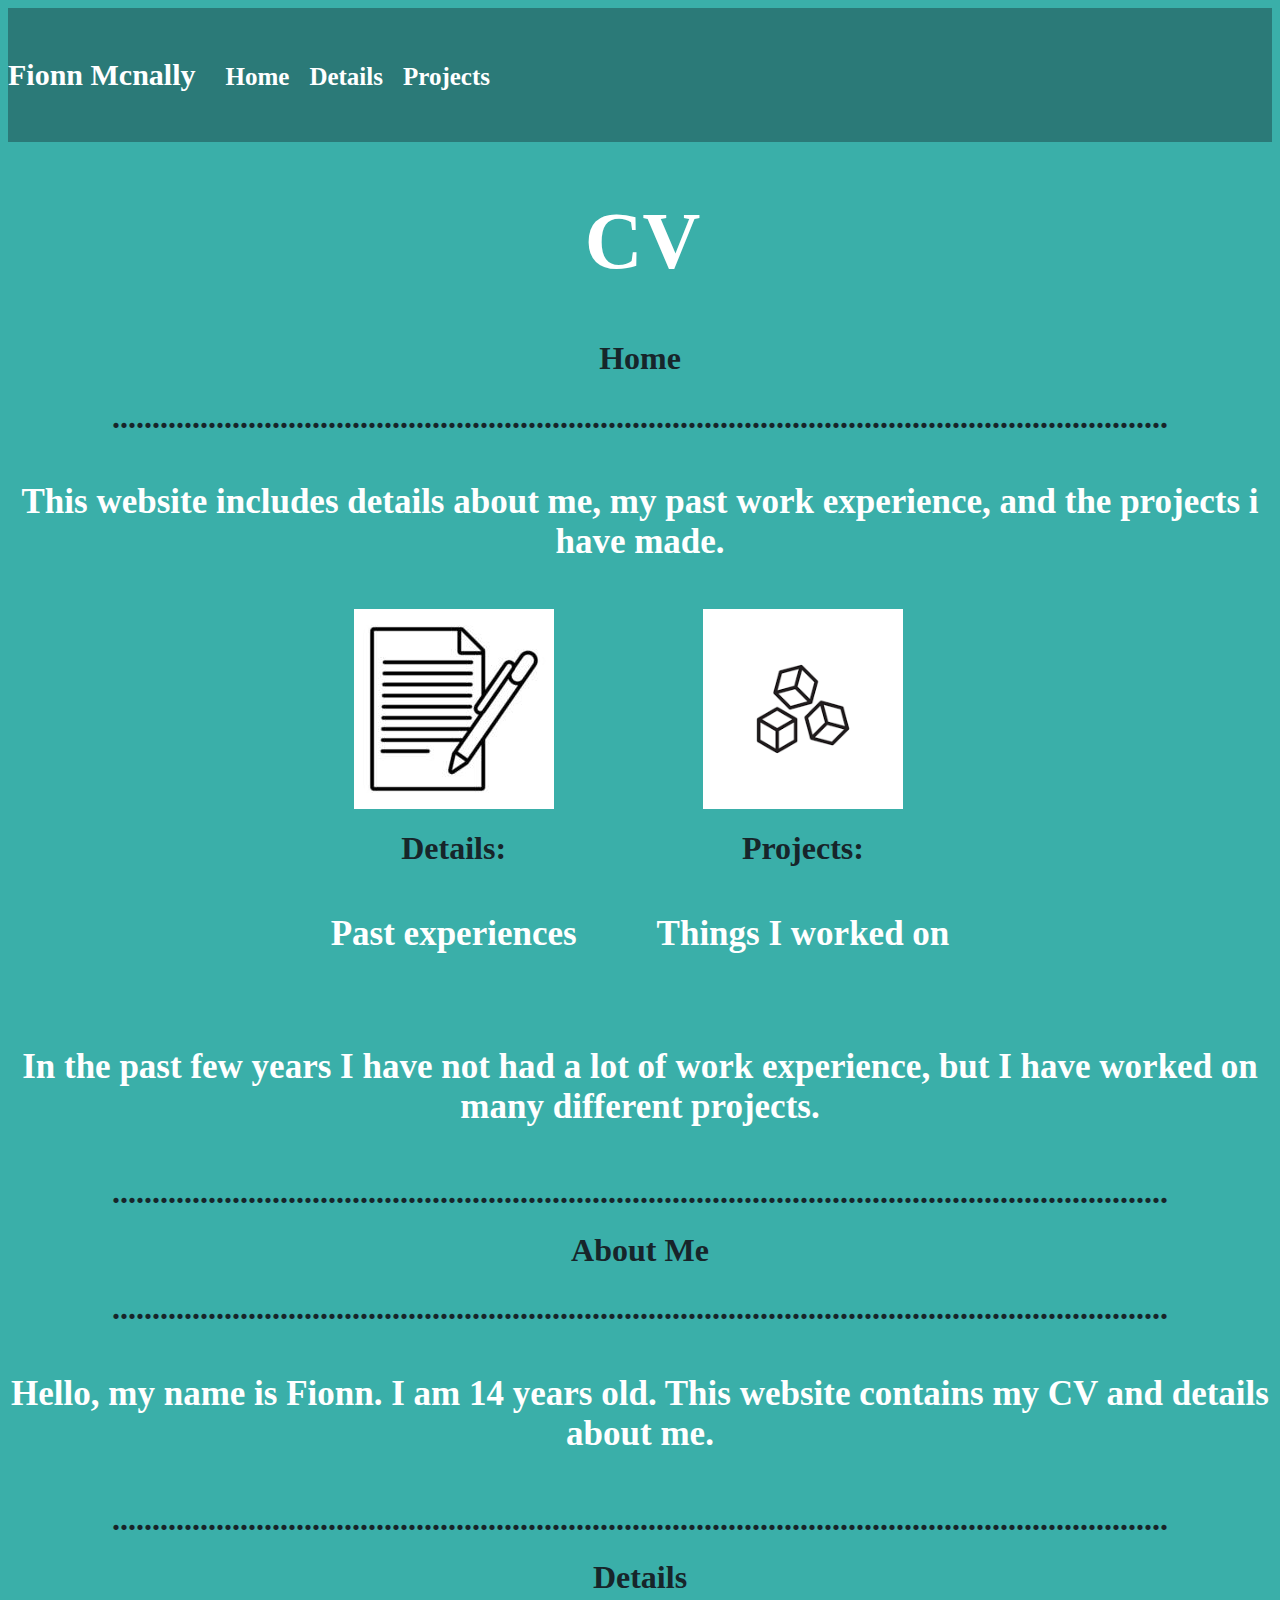
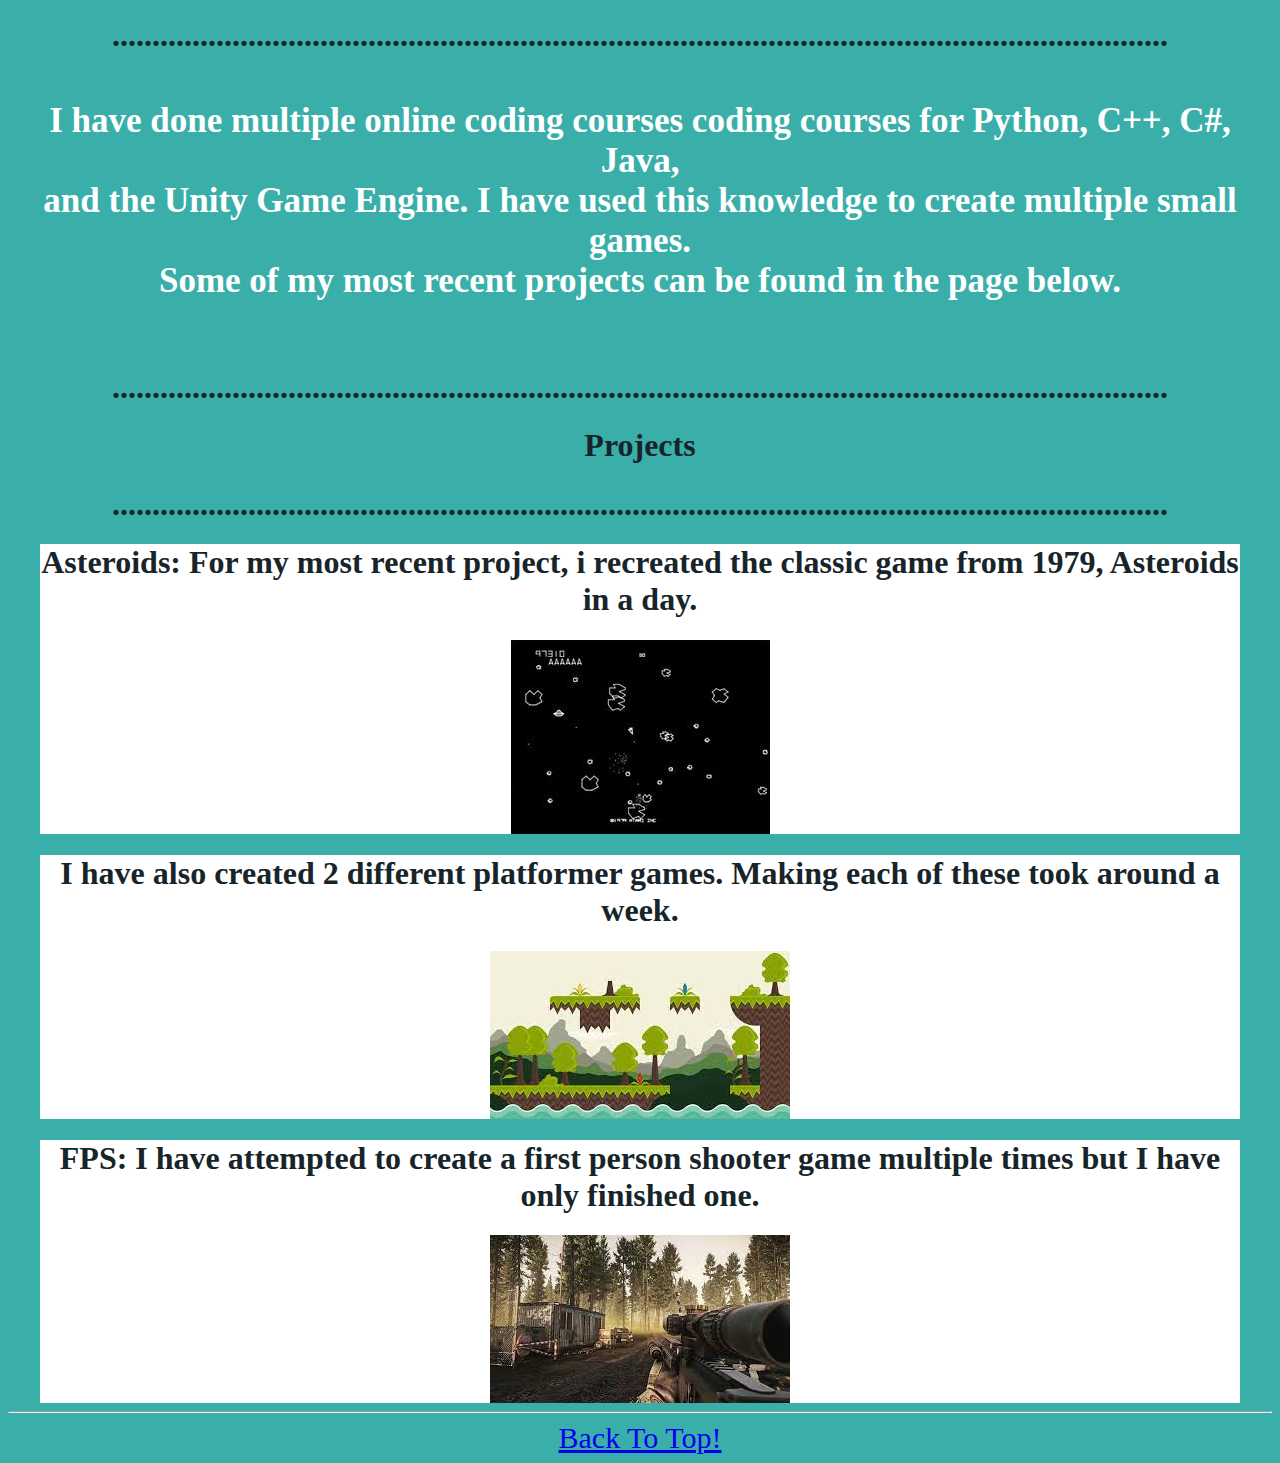
==== Index.html @ a72b105e "Add files via upload" ====
<html>
    <head>
        <title>CVWebsite</title>
        <link rel="stylesheet" href="Style.css">
    </head>

    <body>
        <nav>
            <h5>Fionn Mcnally</h5>
            <div class="navitems" >
                 <a href="#projectBox1">  <h3> Projects </h3>  </a>
                 <a href="#Detail">  <h3> Details </h3>  </a>
                 <a href="#Top">  <h3> Home </h3>  </a>
            </div>
               
        </nav>
        <main>
            <h1 class ="cv">CV</h1>
            <h1>Home</h1>
            <h1>....................................................................................................................................</h1>
            <h4>This website includes details about me, my past work experience, and the projects i have made.</h4>
            <div class="row">  
            <div class="Details">
                <a href="#Detail"><img src = "PenOnPaper.png" width="200" height="200"/> <a/>
                <h1>Details:</h1>
                <h4>Past experiences</h4>
            </div>
            <div div="Projects">
                <a href="#projectBox1"><img src = "Cubes.png" width="200" height="200"/> <a/>
                <h1>Projects:</h1>
                <h4>Things I worked on</h4>
            </div>
        </div>
            <h4>In the past few years I have not had a lot of work experience, but I have worked on many different projects.</h4>
            <div id="Detail">
            <h1>....................................................................................................................................</h1>
            <h1>About Me</h1>
            <h1>....................................................................................................................................</h1>
            <h4>Hello, my name is Fionn. I am 14 years old. This website contains my CV and details about me. </h4>
        </div>
            <div>
                <h1>....................................................................................................................................</h1>
                <h1>Details</h1>
                <h1>....................................................................................................................................</h1>
                <h4>I have done multiple online coding courses coding courses for Python, C++, C#, Java,<br> and the Unity Game Engine. I have used this knowledge to create multiple small games.<br> Some of my most recent projects can be found in the page below.</h4>
                </div>
            <div>
                <div id="projectBox1">
                <div class="projectBox">
                <h1>....................................................................................................................................</h1>
                <h1>Projects</h1>
                <h1>....................................................................................................................................</h1>
                <div class="projectText">
                    <h1>Asteroids: For my most recent project, i recreated the classic game from 1979, Asteroids in a day.</h1>
                    <img src = "Asteroids.jpg"/>
                </div>
                <div  class="projectText">
                    <h1> I have also created 2 different platformer games. Making each of these took around a week.</h1>
                    <img src = "platformer.jpg"/>
                </div>
                <div  class="projectText">
                    <h1>FPS: I have attempted to create a first person shooter game multiple times but I have only finished one.</h1>
                    <img src = "fps.jpg"/>
                </div>
            </div>
            </div>
        </div>
            <hr />
            <footer>
                <a href="#top"> Back To Top!</a>
            </footer>
        </main>
    </body>
</html>
---- Style.css ----
body {
    text-align: center;
    background-color: 3AAFA9
}


nav h3{
    display:inline-flex;
    float:right;
    margin: 10px;
    font-size: 25px;
    color: FFFFFF;
}

h1.cv{
    margin-left: 5px;
    font-size: 80px;
    color: FFFFFF;
}

div.navitems{
    margin-top: 10px;
    margin-left: 20px;
    margin-top: 45;
}

nav{
    background-color: 2B7A78;
    color: white;
    display: flex;
    justify-content: flex-start;
}

h1{
    color:17252A
}

h4{
    color: FFFFFF;
    font-size: 35px;
}

h5{
    color: FFFFFF;
    font-size: 30px;
}

ul{
    text-align: right;
    font-size: 25px;
    margin: 100px;
}

div.row {
    display: flex;
    justify-content: center;
}

Footer a, .Footer{ 
    font-size: 30px; 
}

.Details{
 margin-right: 80px;
}

.Projects{
    margin-left: 80px;
}


nav h1 {
    text-align: left;
}

.projectText {
    background-color: white;
    width: 1200px;
}
.projectBox {
    display: inline-block;
}
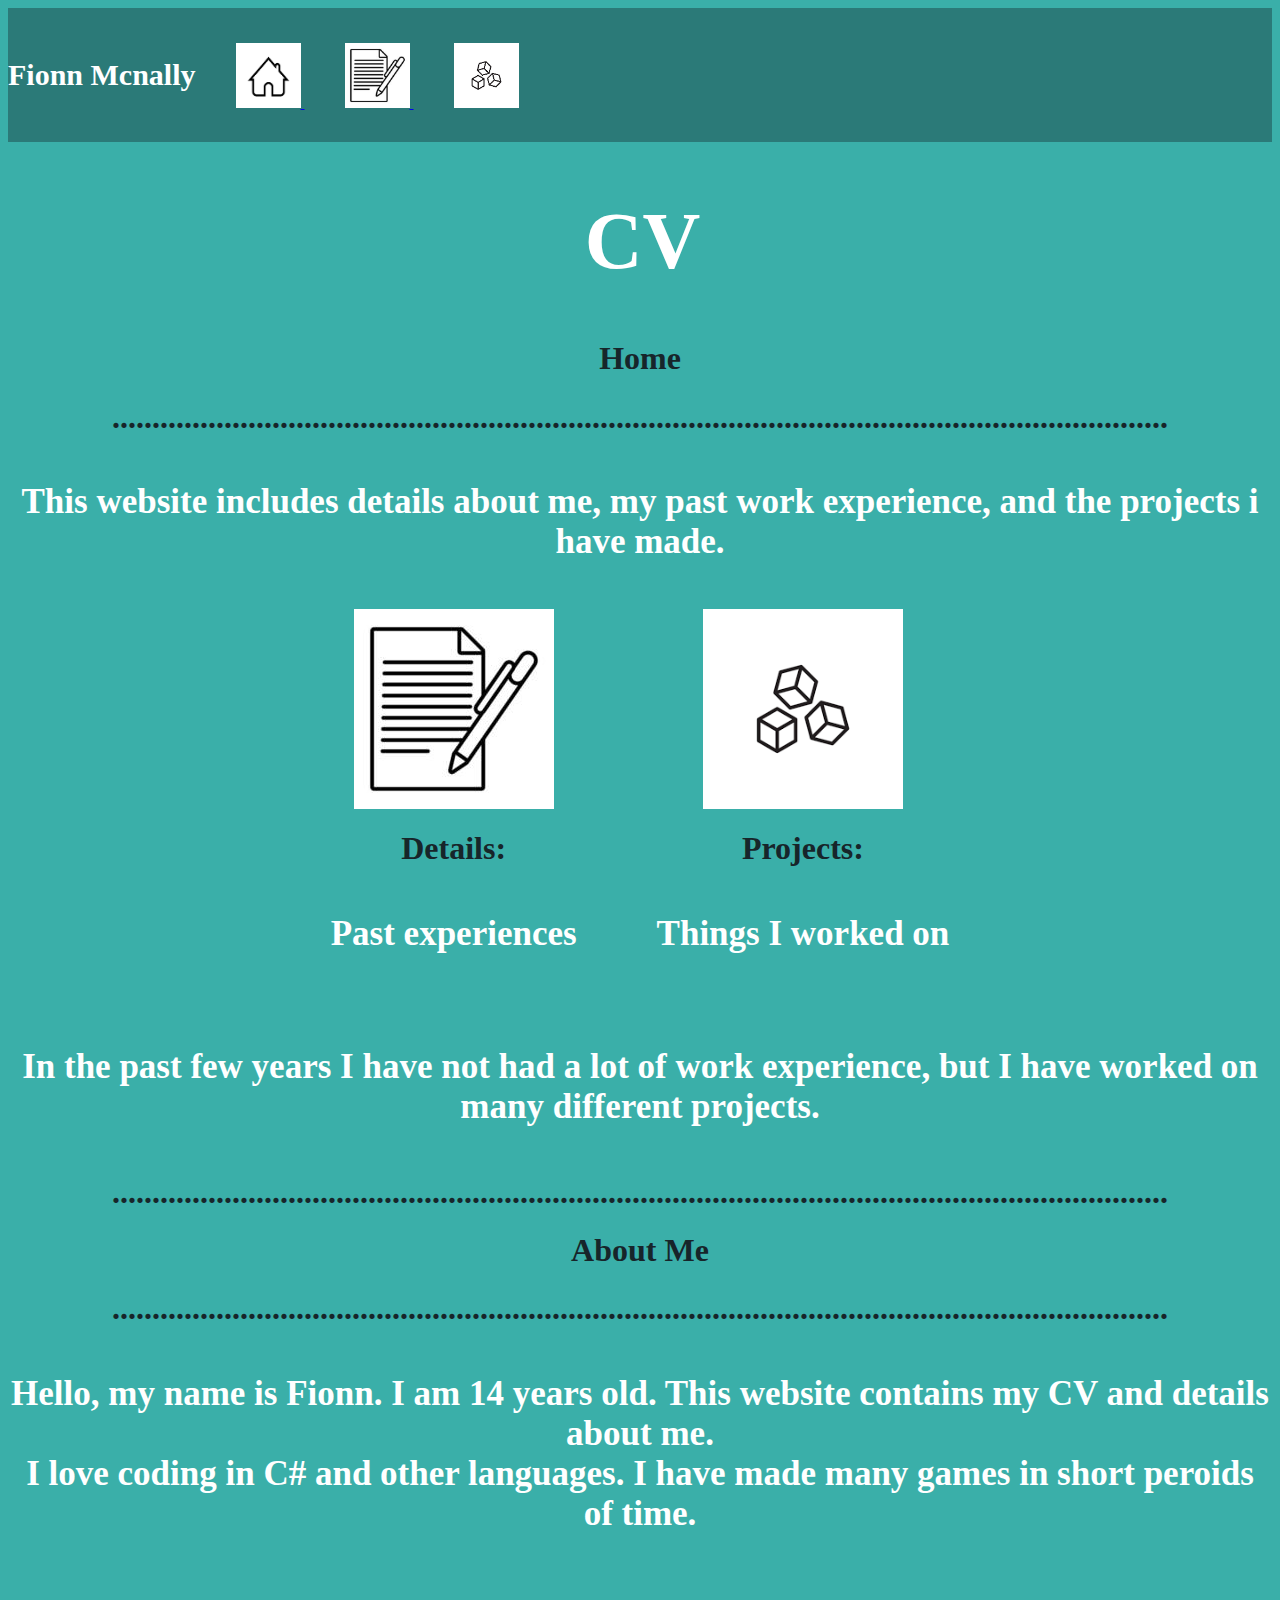
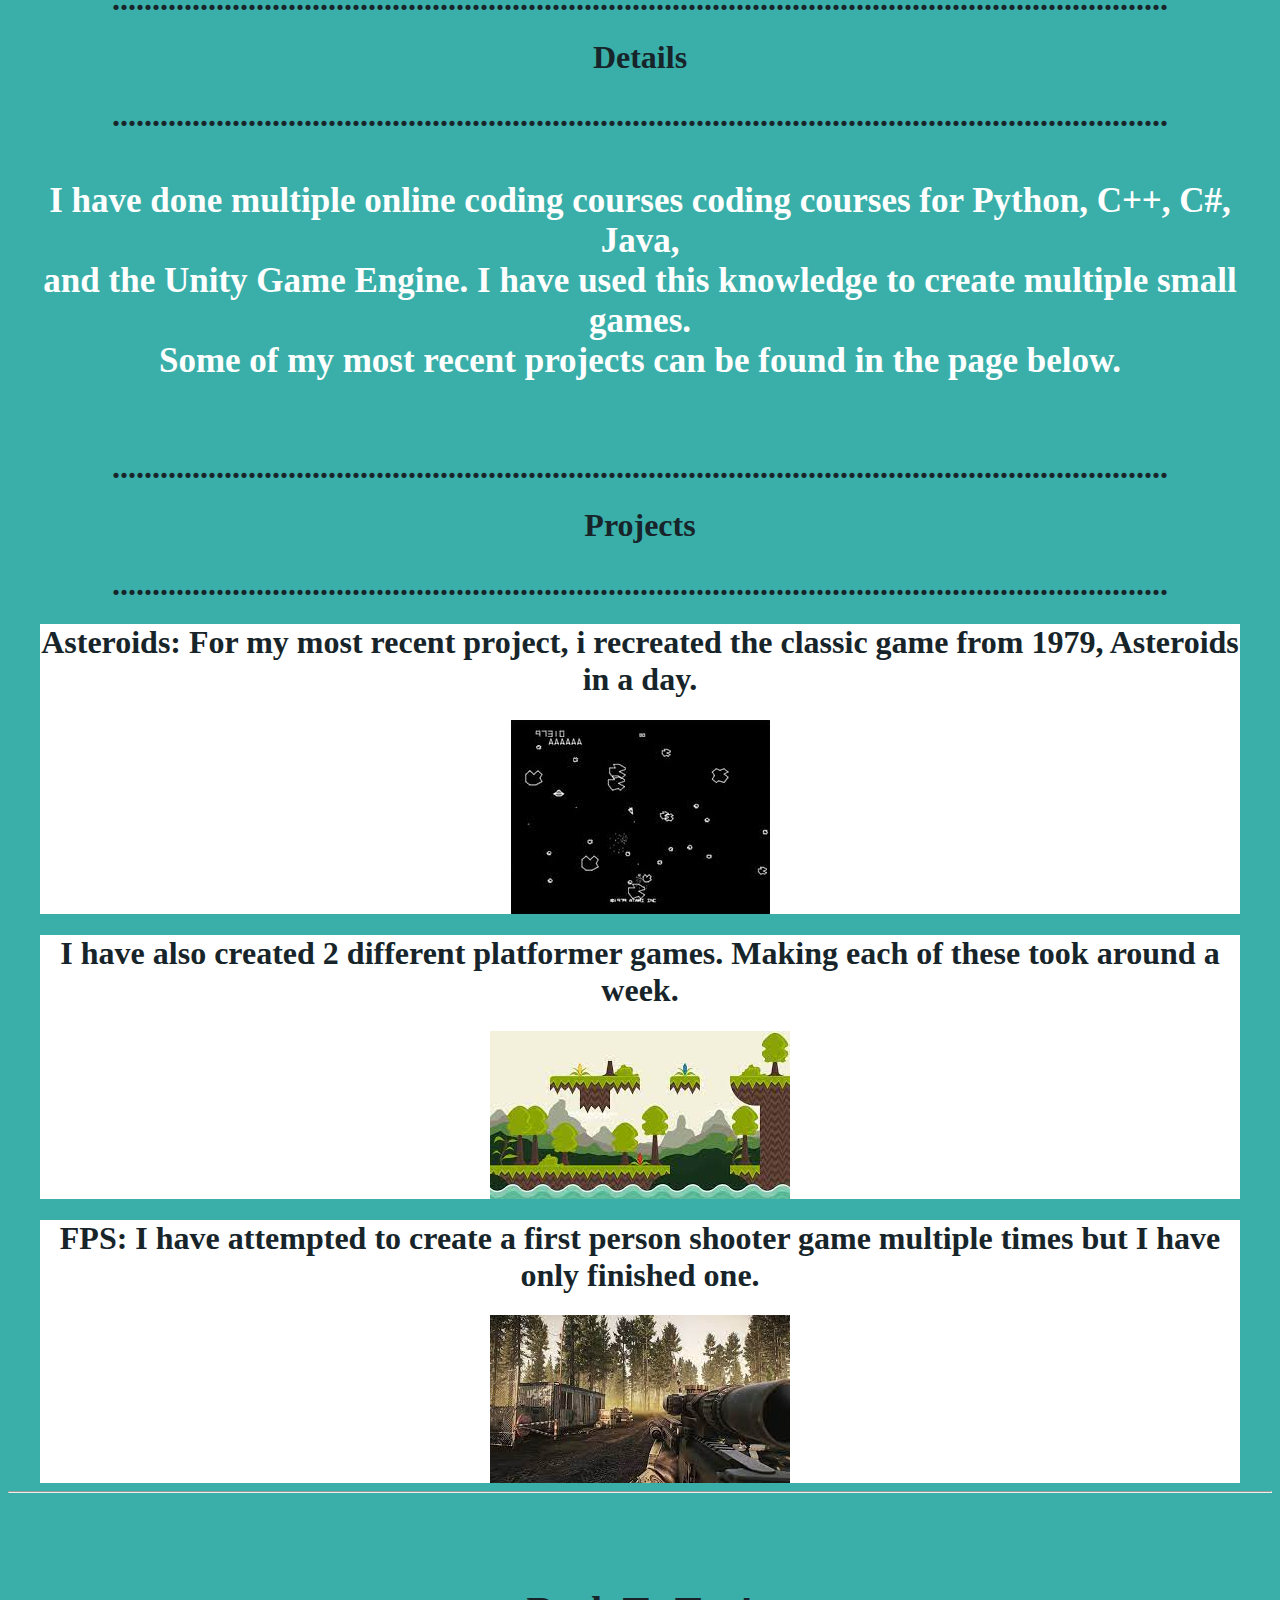
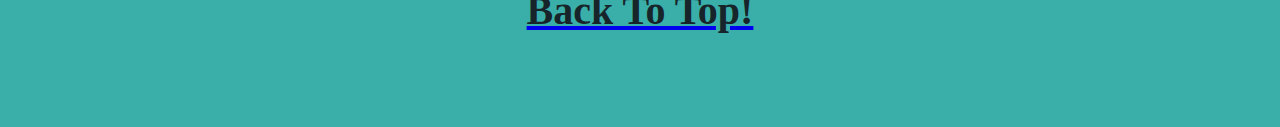
==== commit ebff57b5: "Add files via upload" ====
--- a/Index.html
+++ b/Index.html
@@ -8,9 +8,9 @@
         <nav>
             <h5>Fionn Mcnally</h5>
             <div class="navitems" >
-                 <a href="#projectBox1">  <h3> Projects </h3>  </a>
-                 <a href="#Detail">  <h3> Details </h3>  </a>
-                 <a href="#Top">  <h3> Home </h3>  </a>
+                <a href="#Top">  <img src = "House.png" width="65" height="65"/>  </a>
+                <a href="#Detail"><img src = "PenOnPaper.png" width="65" height="65"/> </a>
+                <a href="#projectBox1"><img src = "Cubes.png" width="65" height="65"/> </a>
             </div>
                
         </nav>
@@ -21,12 +21,12 @@
             <h4>This website includes details about me, my past work experience, and the projects i have made.</h4>
             <div class="row">  
             <div class="Details">
-                <a href="#Detail"><img src = "PenOnPaper.png" width="200" height="200"/> <a/>
+                <a href="#Detail"><img src = "PenOnPaper.png" width="200" height="200"/> </a>
                 <h1>Details:</h1>
                 <h4>Past experiences</h4>
             </div>
             <div div="Projects">
-                <a href="#projectBox1"><img src = "Cubes.png" width="200" height="200"/> <a/>
+                <a href="#projectBox1"><img src = "Cubes.png" width="200" height="200"/> </a>
                 <h1>Projects:</h1>
                 <h4>Things I worked on</h4>
             </div>
@@ -36,7 +36,7 @@
             <h1>....................................................................................................................................</h1>
             <h1>About Me</h1>
             <h1>....................................................................................................................................</h1>
-            <h4>Hello, my name is Fionn. I am 14 years old. This website contains my CV and details about me. </h4>
+            <h4>Hello, my name is Fionn. I am 14 years old. This website contains my CV and details about me.<br> I love coding in C# and other languages. I have made many games in short peroids of time.</h4>
         </div>
             <div>
                 <h1>....................................................................................................................................</h1>
@@ -67,7 +67,7 @@
         </div>
             <hr />
             <footer>
-                <a href="#top"> Back To Top!</a>
+                <a href="#top"> <h6> Back To Top! </h6> </a>
             </footer>
         </main>
     </body>
--- a/Style.css
+++ b/Style.css
@@ -1,4 +1,7 @@
 
+*{
+    scroll-behavior: smooth;
+}
 
 body {
     text-align: center;
@@ -21,9 +24,12 @@
 }
 
 div.navitems{
-    margin-top: 10px;
     margin-left: 20px;
-    margin-top: 45;
+    margin-top: 35;
+}
+
+.navitems a{
+    margin: 0px 20px;
 }
 
 nav{
@@ -34,7 +40,7 @@
 }
 
 h1{
-    color:17252A
+    color:17252A;
 }
 
 h4{
@@ -45,6 +51,16 @@
 h5{
     color: FFFFFF;
     font-size: 30px;
+}
+
+h6{
+    color: 17252A;
+    font-size: 40px;
+}
+
+h7{
+    color: white;
+    font-size: 20;
 }
 
 ul{
